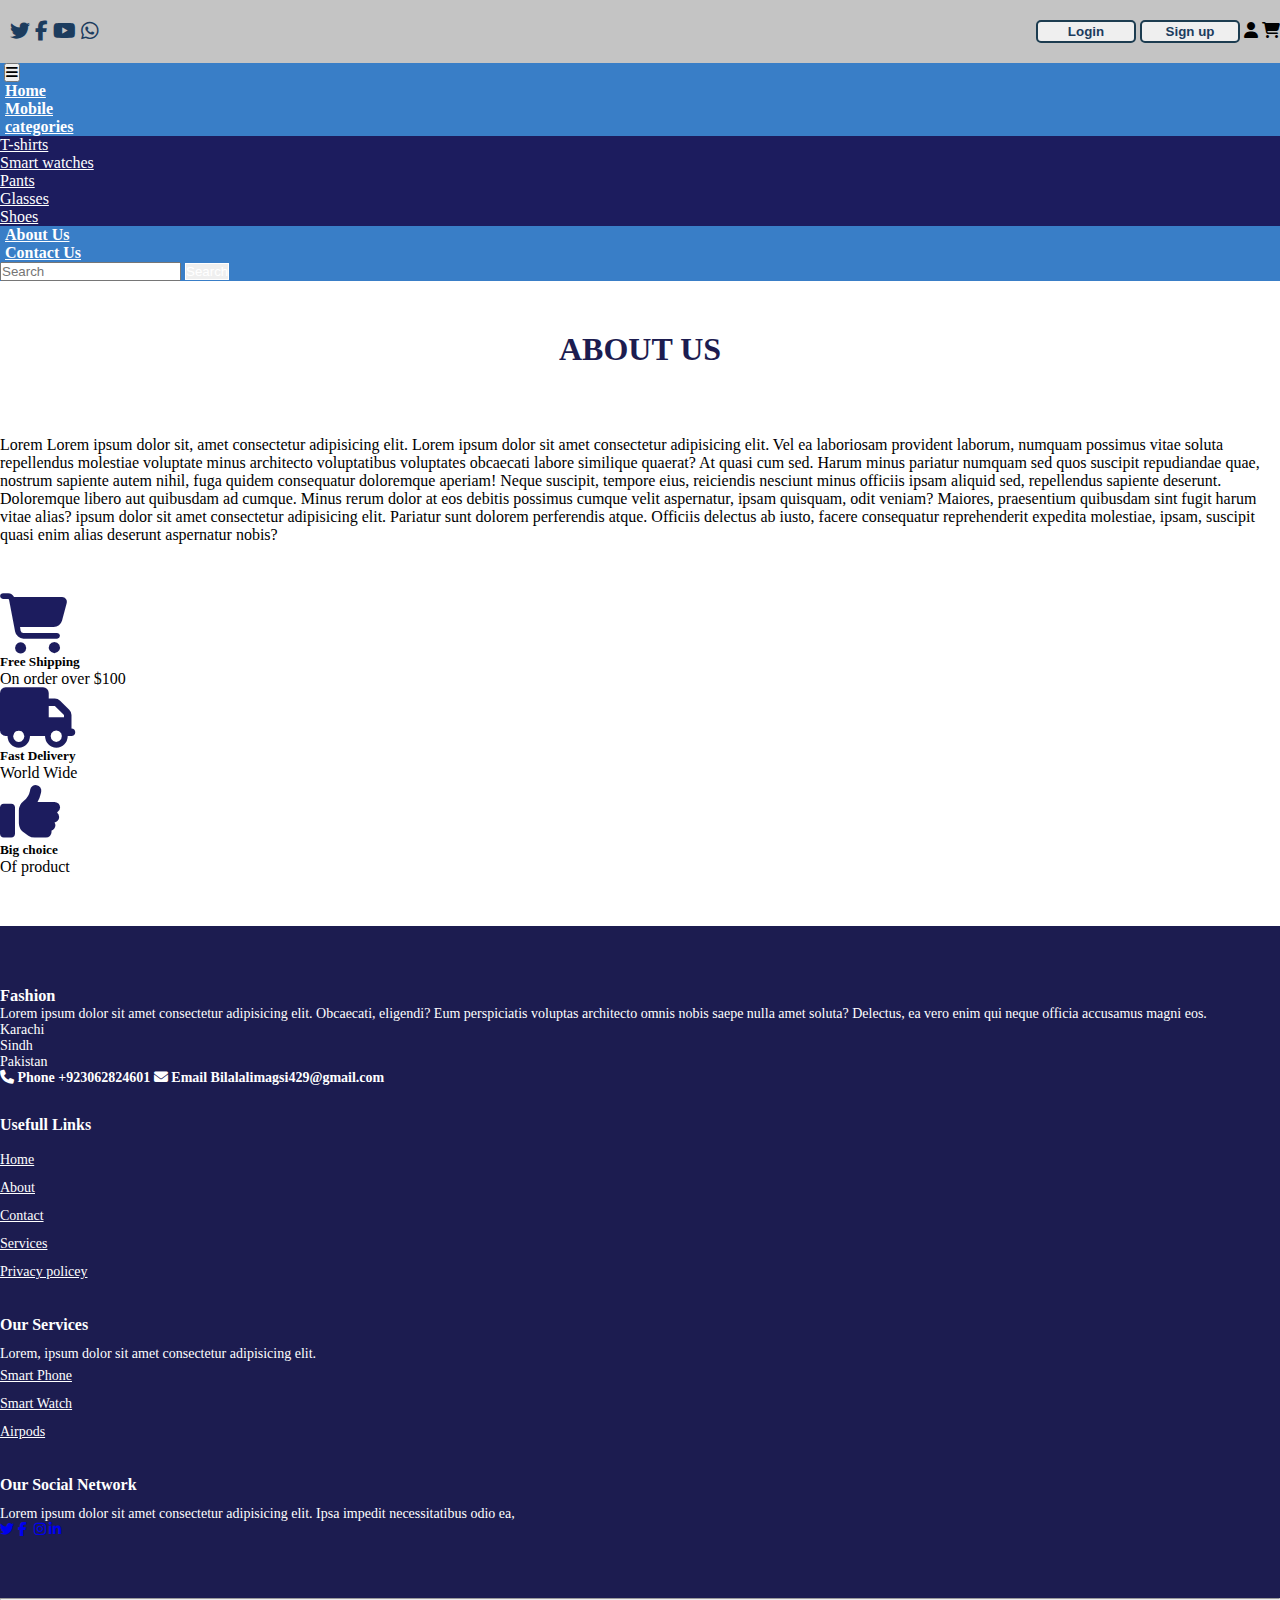
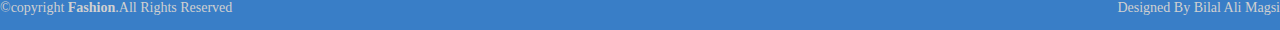
==== about.html @ 321718cd "Add files via upload" ====
<!DOCTYPE html>
<html lang="en">
<head>
    <meta charset="UTF-8">
    <meta name="viewport" content="width=device-width, initial-scale=1.0">
    <title>online shopping</title><link rel="stylesheet" href="style.css">
    <link rel="shortcut icon" type="image" href="/image/pngegg.png">
    <link rel="stylesheet" href="https://cdnjs.cloudflare.com/ajax/libs/font-awesome/6.4.2/css/all.min.css">
    <link href="https://cdn.jsdelivr.net/npm/bootstrap@5.0.2/dist/css/bootstrap.min.css" rel="stylesheet" integrity="sha384-EVSTQN3/azprG1Anm3QDgpJLIm9Nao0Yz1ztcQTwFspd3yD65VohhpuuCOmLASjC" crossorigin="anonymous">
<!-- font style -->
<link rel="preconnect" href="https://fonts.googleapis.com">
<link rel="preconnect" href="https://fonts.gstatic.com" crossorigin>
<link href="https://fonts.googleapis.com/css2?family=Roboto:wght@500&display=swap" rel="stylesheet">
<!-- font style -->
</head>
<body>
    
    <!-- top navbar -->
   <div class="top-navbar">
    <div class="top-icons">
        <i class="fa-brands fa-twitter"></i>
        <i class="fa-brands fa-facebook-f"></i>
        <i class="fa-brands fa-youtube"></i>
        <i class="fa-brands fa-whatsapp"></i>
    </div>
    <div class="other-link">
        <button id="btn-login"><a href="login.html">Login</a></button>
        <button id="btn-login"><a href="signup.html">Sign up</a></button>
        <i class="fa-solid fa-user"></i>
        <i class="fa-solid fa-cart-shopping"></i>
    </div>
   </div>
<!-- top navbar -->
<div class="home-section">
    <!-- navbaar -->
    <nav class="navbar navbar-expand-lg" id="navbar">
        <div class="container-fluid">
          <a class="navbar-brand" href="#"><img src="image/pngegg.png" alt="" width="100px"></a>
          <button class="navbar-toggler" type="button" data-bs-toggle="collapse" data-bs-target="#navbarSupportedContent" aria-controls="navbarSupportedContent" aria-expanded="false" aria-label="Toggle navigation">
            <span><i class="fa-solid fa-bars" style="color:black;" ></i></span>
          </button>
          <div class="collapse navbar-collapse" id="navbarSupportedContent">
            <ul class="navbar-nav me-auto mb-2 mb-lg-0">
              <li class="nav-item">
                <a class="nav-link active" aria-current="page" href="index.html">Home</a>
              </li>
              <li class="nav-item">
                <a class="nav-link" href="mobiles.html">Mobile</a>
              </li>
              <li class="nav-item dropdown">
                <a class="nav-link dropdown-toggle" href="#" id="navbarDropdown" role="button" data-bs-toggle="dropdown" aria-expanded="false">
                  categories
                </a>
                <ul class="dropdown-menu" aria-labelledby="navbarDropdown" style="background-color:#1c1c5e ;" >
                  <li><a class="dropdown-item" href="tshirt.html">T-shirts</a></li>
                  <li><a class="dropdown-item" href="watch.html">Smart watches</a></li>
                  <li><a class="dropdown-item" href="pants.html">Pants</a></li>
                  <li><a class="dropdown-item" href="glasses.html">Glasses</a></li>
                  <li><a class="dropdown-item" href="shoes.html">Shoes</a></li>
                </ul>
              </li>
              <li class="nav-item">
                <a class="nav-link" href="about.html">About Us</a>
              </li>
              <li class="nav-item">
                <a class="nav-link" href="contact.html">Contact Us</a>
              </li> 
            </ul>
            <form class="d-flex">
              <input class="form-control me-2" type="search" placeholder="Search" aria-label="Search">
              <button class="btn btn-outline-success" type="submit" id="Search-btn">Search</button>
            </form>
          </div>
        </div>
      </nav> 

          <!-- navbaar -->

<!-- about -->
<div class="container" id="about">
    <h1>ABOUT US</h1>
    <div class="row" style="margin-top: 50px;">
    <div class="col-example col-xl-3 col-lg-4 col-md-6 col-sm-12">
        <div class="card">
            <img src="image/about.jpeg" alt="">
        </div>
    </div>
    <div class="col-example col-xl-3 col-lg-4 col-md-6 col-sm-12">
        <p>Lorem Lorem ipsum dolor sit, amet consectetur adipisicing elit.
            Lorem ipsum dolor sit amet consectetur adipisicing elit. Vel ea
             laboriosam provident laborum, numquam possimus vitae soluta repellendus
              molestiae voluptate minus architecto voluptatibus voluptates obcaecati
               labore similique quaerat? At quasi cum sed. Harum minus pariatur numquam 
               sed quos suscipit repudiandae quae, nostrum sapiente autem nihil,
             fuga quidem consequatur doloremque aperiam! Neque suscipit, tempore eius,
              reiciendis nesciunt minus officiis ipsam aliquid sed, repellendus sapiente deserunt.
               Doloremque libero aut quibusdam ad cumque. Minus rerum dolor at eos debitis possimus
                cumque velit aspernatur, ipsam quisquam, odit veniam? Maiores, praesentium quibusdam 
                sint fugit harum vitae alias? ipsum dolor sit amet consectetur adipisicing elit.
                 Pariatur sunt dolorem perferendis atque. Officiis delectus ab iusto, facere consequatur
                  reprehenderit expedita molestiae, ipsam, suscipit quasi enim alias deserunt aspernatur nobis?</p>
    </div>
    </div>
</div>
<!-- about -->
 
<!-- offer -->
<div class="container" id="offer">
    <div class="row">
        <div class="col-example col-xl-3 col-lg-4 col-md-6 col-sm-12">
            <i class="fa-solid fa-cart-shopping"></i>
            <h5>Free Shipping</h5>
            <p>On order over $100</p>
        </div> 
        <div class="col-example col-xl-3 col-lg-4 col-md-6 col-sm-12">
            <i class="fa-solid fa-truck"></i>
            <h5>Fast Delivery</h5>
            <p>World Wide</p>
        </div> 
        <div class="col-example col-xl-3 col-lg-4 col-md-6 col-sm-12">
            <i class="fa-solid fa-thumbs-up"></i>
            <h5>Big choice</h5>
            <p>Of product</p>
        </div> 
    </div>
</div>
<!-- offer -->
<!-- footer -->
<footer id="footer" style="margin-top: 50px;">
<div class="footer-top">
    <div class="container">
        <div class="row">   
            <div class="col-example col-xl-3 col-lg-4 col-md-6 col-sm-12 footer-links">
                <h3>Fashion</h3>
                <p>Lorem ipsum dolor sit amet consectetur adipisicing elit. Obcaecati, eligendi? Eum perspiciatis voluptas architecto omnis nobis saepe nulla amet soluta? Delectus, ea vero enim qui neque officia accusamus magni eos.</p>
                 <p>
                    Karachi <br>
                    Sindh <br>
                    Pakistan <br>
                 </p>
                 <strong><i class="fas fa-phone"></i> Phone <strong>+923062824601</strong></strong>
                 <strong><i class="fa-solid fa-envelope"></i> Email <strong>Bilalalimagsi429@gmail.com</strong></strong>

                </div>
                <div class="col-example col-xl-3 col-lg-4 col-md-6 col-sm-12 footer-links">
                <h4>Usefull Links</h4>
                <ul>
                    <li><a href="index.html">Home</a></li>
                    <li><a href="about.html">About</a></li>
                    <li><a href="contact.html">Contact</a></li>
                    <li><a href="">Services</a></li>
                    <li><a href="">Privacy policey</a></li>
                </ul>
        </div>
        <div class="col-example col-xl-3 col-lg-4 col-md-6 col-sm-12 footer-links">
            <h4>Our Services</h4>
            <p>Lorem, ipsum dolor sit amet consectetur adipisicing elit.</p>
            <ul>
                <li><a href="#">Smart Phone</a></li>
                <li><a href="#">Smart Watch</a></li>
                <li><a href="#">Airpods</a></li>
            </ul>
        </div>
        <div class="col-example col-xl-3 col-lg-4 col-md-6 col-sm-12 footer-links">
            <h4>Our Social Network</h4>
            <p>Lorem ipsum dolor sit amet consectetur adipisicing elit. Ipsa impedit necessitatibus odio ea,</p>
        <div class="social-links mt-3">
            <a href="#" class="twitter"><i class="fa-brands fa-twitter"></i></a>
            <a href="#" class="twitter"><i class="fa-brands fa-facebook-f"></i></a>
            <a href="#" class="twitter"><i class="fa-brands fa-google.plus"></i></a>
            <a href="#" class="twitter"><i class="fa-brands fa-instagram"></i></a>
            <a href="#" class="twitter"><i class="fa-brands fa-linkedin-in"></i></a>
         </div>       
        </div>
        </div>
    </div>
</div>
<hr><div class="container py-4">
    <div class="copyright">
        &copy;copyright <strong>Fashion</strong>.All Rights Reserved
    </div>
    <div class="credits">
        Designed By Bilal Ali Magsi
    </div>
</div>
</footer>
<!-- footer -->

<a href="#" class="arrow"><i><img src="image/arrow.png" alt="" width="50px"></i></a>





    
        <script src="https://cdn.jsdelivr.net/npm/bootstrap@5.0.2/dist/js/bootstrap.bundle.min.js" integrity="sha384-MrcW6ZMFYlzcLA8Nl+NtUVF0sA7MsXsP1UyJoMp4YLEuNSfAP+JcXn/tWtIaxVXM" crossorigin="anonymous"></script>
    
</body>
</html>
---- style.css ----
*{
    margin: 0;
    padding: 0;
    box-sizing: border-box;

}
.top-navbar{
    width: 100%;
    height: 7vh;
    background-color: #a6a6a6a9;
    display: flex;
    align-items: center;
    text-align: center;
    justify-content: space-between;
}
.top-icons{
    margin-left: 45px;
}
.top-icons{
    font-size: 20px;
    color: #1c3c5e;
    margin-left:10px;
    cursor: pointer;
}
.other.links{
margin-right:13px;
}
.other-links.i{
     color: #1c3c5e;
     font-size: 20px;
     margin-left: 10px;
     cursor: pointer;
}
#btn-login{
    width: 100px;
    border: 2px solid #1c3c50;
    color: #1c3c5e;
    font-weight: bold;
    border-radius: 5px;
    height: 3ch;
    transition: 0.5s ease;
    cursor: pointer;
}
#btn-login a{
    text-decoration: none;
    color: #1c3c5e;
    transition: 0.5s ease;
}
#btn-login a:hover{
    background-color:#1c3c50 ;
    color: white;
}
#btn-login:hover{
    background-color:#1c3c50 ;
    color: white;
}
#btn-signup{
    width: 100px;
    border: 2px solid #1c3c50;
    color: #1c3c5e;
    font-weight: bold;
    border-radius: 5px;
    height: 3ch;
    transition: 0.5s ease;
    cursor: pointer;
}
#btn-signup a{
    text-decoration: none;
    color: #1c3c5e;
    transition: 0.5s ease;
}
#btn-signup a:hover{
    background-color:#1c3c50 ;
    color: white;
}
#btn-signup:hover{
    background-color:#1c3c50 ;
    color: white;
}
@media screen and (max-width:500px){
    .top-icons{
        margin-left: 30px;
    }
    .top-icons i{
font-size: 15px;
    }
    .other-links.i{
        font-size: 15px;
    }
    .btn-login{
        width:60px;
        height: 5vh;
        font-size:13px ;
    }
    #btn-signup{
        width: 70px;
        height: 5vh;
        font-size: 13px;
    } 
}
@media screen and (max-width:350px){
    .top-icons{
        margin-left: 10px;
    }
    .top-icons i{
font-size: 10px;
    }
    .other-links{
        margin-right: 10px;
    }
    .other-links.i{
        font-size: 10px;
    }
    .btn-login{
        width:50px;
        height: 5vh;
        font-size: 13px;
    }
    #btn-signup{
        width: 60px;
        height: 5vh;
        font-size: 13x;
    }
}
@media screen and (max-width:350px){
    .top-icons{
        margin-left: 5px;
    }
    .top-icons i{
font-size: 12px;
    }
    .other-links{
        margin-right: 10px;
    }
    .other-links.i{
        font-size: 12px;
    }
    .btn-login{
        width:40px;
        height: 5vh;
        font-size: 10px;
    }
    #btn-signup{
        width: 50px;
        height: 5vh;
        font-size: 10p x;
    }
}
/* home section */
.home-section{
    width: 100%;
    height: 93vh;
    background-color:white;
}
/* navbar */
#navbar{
    background-color: #397ec7;
    font-size: 16px;
    font-family: 'Roboto Slab', serif;
}
#navbar .nav-link{
    color: white;
    font-weight: bold;
    margin-left: 5px;
    transition: 0.5s ease;

}

#navbar .nav-link:hover{
    color: white;
    border-radius: 5px;
}
.dropdown li a{
    color: white;
}
#Search-btn{
    color: white;
    border: 1px solid white;
}
#Search-btn:hover{
    background-color: #1c3c5e;
}
/* navbar */
/* home content */
.home{
    display: flex;
    align-items: center;
    justify-content: center;
    flex-wrap: wrap;
    position: relative;
    z-index: 0;
    font-family:'Roboto Slab', serif;
}
.home .img{
    flex: 1 1 400px;
}
.home .img img{
    width: 100%;
    height: 400px;
}
.home .content{
    flex: 1 1 400px;
    margin-top: 30px;
}
.content h3{
    margin-left: 70px;
    font-size: 50px;
    text-shadow: 1px 1px 1px black;
    color: #1c1c5e;
    font-weight: bold;
}
.content h3 span{
    font-size: 40px;
}
.content p{
    margin-left: 70px;
    color: #1c1c5e;
}
.content #shopnow{
    margin-left: 70px;
    width: 200px;
    height: 30px;
    border:2px solid #1c3c50;
    font-weight: bold;
    transition: 0.5s ease;
    cursor: pointer;
}
.content #shopnow:hover{
    background-color: #1c3c50;
    color: white;
}
@media screen and (max-width:800px){
    .content h3{
        margin-left: 50px;
        font-size: 40px;
    }
    .content p{
        margin-left: 50px;
    }
    .content #shopnow{
        margin-left: 50px;
    }
}
@media screen and (max-width:570px){
    .content h3{
        margin-left: 20px;
        
    }
    .content p{
        margin-left: 20px;
    }
    .content #shopnow{
        margin-left: 20px;
    }
}
@media screen and (max-width:799px){
   .home-section{
    height: 150vh;
   }
}
@media screen and (max-width:550px){
    .home-section{
     height: 100vh;
    }
 }
 @media screen and (max-width:300px){
    .home-section{
     height: 60vh;
    }
 }
 /* top cards */
#top-cards{
    margin-top: 30px;
    font-family: 'Roboto Slab', serif;
}
#top-cards .cards img{
    height: 60vh;
    /* width: 200px; */
}
#top-cards h5{
    color: #1c1c50;
    font-weight: bold;
}
#top-cards button{
    width: 150px;
    height: 33px;
    font-weight: bold;
    letter-spacing: 3px;
    background: transparent;
    color: #1c1c5e;
    border: 2px solid #1c1c5e;
    transition: 0.5s ease;
    cursor: pointer;
}
#top-cards button:hover{
    background-color: #1c1c5e;
    color: white;
}
 /* top cards */
/* banner */
.banner{
    width: 100%;
    height: 60vh;
    margin-top: 90px;
    background-image: linear-gradient(rgba(0,0,0,0.3),rgba(0,0,0,0.3)),url(./image/ban1.jpg);
}
.banner .content{
    text-align: center;
    padding-top: 100px;
}
.banner .content h1{
    color: white;
    text-shadow: 1px 1px 1px black;
    letter-spacing: 3px;
}
.banner .content p{
     color: white;
     text-shadow: 1px 1px 1px black;
     letter-spacing: 3px;
}
#bannerbtn button{
    width: 150px;
    height: 30px;
    background: transparent;
    color: white;
    border: 2px solid white;
    transition: 0.5s ease;
    cursor: pointer;

}
#bannerbtn button:hover{
    background-color: #1c1c5e;
    border: none;

}
/* banner */
/* banner2 */
.banner2{
    width: 100%;
    height: 50vh;
    margin-top: 50px;
    background-image: linear-gradient(rgba(0,0,0,0.3),rgba(0,0,0,0.3)),url(./image/ban5.jpg);
}
.banner2 .content2{
    text-align: center;
    padding-top: 100px;
}
.banner2 .content2 h1{
    color: white;
    text-shadow: 1px 1px 1px black;
    letter-spacing: 3px;
}
.banner2 .content2 p{
     color: white;
     text-shadow: 1px 1px 1px black;
     letter-spacing: 3px;
}
#bannerbtn2 button{
    width: 150px;
    height: 30px;
    background: transparent;
    color: white;
    border: 2px solid white;
    transition: 0.5s ease;
    cursor: pointer;

}
#bannerbtn2 button:hover{
    background-color: #1c1c5e;
    border: none;

}
/* banner2 */
/* banner3 */
.banner3{
    width: 100%;
    height: 50vh;
    margin-top: 50px;
    background-image: linear-gradient(rgba(0,0,0,0.3),rgba(0,0,0,0.3)),url(./image/ssssss.jpg);
}
.banner3 .content3{
    text-align: center;
    padding-top: 100px;
}
.banner3 .content3 h1{
    color: white;
    text-shadow: 1px 1px 1px black;
    letter-spacing: 3px;
}
.banner3 .content3 p{
     color: white;
     text-shadow: 1px 1px 1px black;
     letter-spacing: 3px;
}
#bannerbtn3 button{
    width: 150px;
    height: 30px;
    background: transparent;
    color: white;
    border: 2px solid white;
    transition: 0.5s ease;
    cursor: pointer;

}
#bannerbtn3 button:hover{
    background-color: #1c1c5e;
    border: none;

}
/* banner3 */
/* banner4 */
.banner4{
    width: 100%;
    height: 50vh;
    margin-top: 50px;
    background-image: linear-gradient(rgba(0,0,0,0.3),rgba(0,0,0,0.3)),url(./image/sbsb.jpg);
}
.banner4 .content4{
    text-align: center;
    padding-top: 100px;
}
.banner4 .content4 h1{
    color: white;
    text-shadow: 1px 1px 1px black;
    letter-spacing: 3px;
}
.banner4 .content4 p{
     color: white;
     text-shadow: 1px 1px 1px black;
     letter-spacing: 3px;
}
#bannerbtn4 button{
    width: 150px;
    height: 30px;
    background: transparent;
    color: white;
    border: 2px solid white;
    transition: 0.5s ease;
    cursor: pointer;

}
#bannerbtn3 button:hover{
    background-color: #1c1c5e;
    border: none;

}
/* banner4 */
/* banner5 */
.banner5{
    width: 100%;
    height: 50vh;
    margin-top: 50px;
    background-image: linear-gradient(rgba(0,0,0,0.3),rgba(0,0,0,0.3)),url(./image/watchban.jpeg);
}
.banner5 .content5{
    text-align: center;
    padding-top: 100px;
}
.banner5 .content5 h1{
    color: white;
    text-shadow: 1px 1px 1px black;
    letter-spacing: 3px;
}
.banner5 .content5 p{
     color: white;
     text-shadow: 1px 1px 1px black;
     letter-spacing: 3px;
}
#bannerbtn5 button{
    width: 150px;
    height: 30px;
    background: transparent;
    color: white;
    border: 2px solid white;
    transition: 0.5s ease;
    cursor: pointer;

}
#bannerbtn5 button:hover{
    background-color: #1c1c5e;
    border: none;

}
/* banner5 */
/* banner6 */
.banner6{
    width: 100%;
    height: 50vh;
    margin-top: 50px;
    background-image: linear-gradient(rgba(0,0,0,0.3),rgba(0,0,0,0.3)),url(./image/glas.jpeg);
}
.banner6 .content6{
    text-align: center;
    padding-top: 100px;
}
.banner6 .content6 h1{
    color: white;
    text-shadow: 1px 1px 1px black;
    letter-spacing: 3px;
}
.banner6 .content6 p{
     color: white;
     text-shadow: 1px 1px 1px black;
     letter-spacing: 3px;
}
#bannerbtn6 button{
    width: 150px;
    height: 30px;
    background: transparent;
    color: white;
    border: 2px solid white;
    transition: 0.5s ease;
    cursor: pointer;

}
#bannerbtn6 button:hover{
    background-color: #1c1c5e;
    border: none;

}
/* banner6 */
/* banner7 */
.banner7{
    width: 100%;
    height: 50vh;
    margin-top: 50px;
    background-image: linear-gradient(rgba(0,0,0,0.3),rgba(0,0,0,0.3)),url(./image/pantban.avif);
}
.banner7 .content7{
    text-align: center;
    padding-top: 100px;
}
.banner7 .content7 h1{
    color: white;
    text-shadow: 1px 1px 1px black;
    letter-spacing: 3px;
}
.banner7 .content7 p{
     color: white;
     text-shadow: 1px 1px 1px black;
     letter-spacing: 3px;
}
#bannerbtn7 button{
    width: 150px;
    height: 30px;
    background: transparent;
    color: white;
    border: 2px solid white;
    transition: 0.5s ease;
    cursor: pointer;

}
#bannerbtn7 button:hover{
    background-color: #1c1c5e;
    border: none;

}
/* banner7 */
/* product card */
#product-cards{
    font-family: 'Roboto Slab', serif;
    margin-top: 100px;
}
#product-cards .card{
    box-shadow: rgba(100,100,111,0.2) 0px 7px 29px 0px;
}
#product-cards h1{
    margin-top: 30px;
    color: #1c1c50;
    text-shadow: 1px 1px 1px black;
}
#product-cards h3{
    letter-spacing: 3px;
    color: #1c1c50;
    text-shadow: 1px 1px 1px black;
    font-weight: bold;
}
#produvt-cards h5 span{
    float: right;
    color: #1c1c50;
    cursor: pointer;
}
.checked{
    color: rgb(255, 166, 0);
}
#viewmorebtn{
    display: flex;
    justify-content: center;
    margin: auto;
    text-decoration: none;
    margin-top: 30px;
    width: 200px;
    height: 32px;
    color: #1c1c50;
    letter-spacing: 5px;
    font-weight: bold;
    background: transparent;
    border: 2px solid #1c1c50;
    transition: 0.5s ease;
}
#viewmorebtn:hover{
    background-color: #1c1c50;
    color: white;
}
/* product card */
/* offer */
#offer{
    margin-top: 50px;
}
#offer i{
    font-size:60px;
    color: #1c1c5e;
}
/* offer */
/* footer */
#footer{
    padding:0 0 30px 0;
    color:#d0d0d0 ;
    font-size: 14px;
    background-color:#397ec7;
    font-family:'Roboto Slab', serif;
}
#footer .footer-top{
    padding: 60px 0 30px;
    background: #1c1c50;
    color: white;
}
#footer .footer-top .footer-contact h3{
    color: white;
    text-shadow: 1px 1px 1px black;
}
#footer .footer-top .footer-contact h4{
    font-size: 22px;
    margin: 0 0 300px 0;
    padding: 2px 0 2px 0;
    line-height: 1;
    font-weight: 700;
}
#footer .footer-top .footer-contact p{
    font-size: 14px;
    margin: 0;
    color: white;
    padding: 2px 0 2px 0;
    line-height: 1;
    font-weight: 700;
}
#footer .footer-top h4{
    font-size: 16px;
    font-weight: bold;
    position: relative;
    padding-bottom: 12px;
}
#footer .footer-top .footer-links{
    margin-bottom: 30px;
}
#footer .footer-top .footer-links ul{
    list-style: none;
    padding: 0;
    margin: 0;
}
#footer .footer-top .footer-links ul li{
    align-items: center;
    padding-right: 10px 0;
    display:flex;
}
#footer .footer-top .footer-links ul li:first-child{
    padding: 0;
}
#footer .footer-top .footer-links ul li a{
    color: white;
    line-height: 2;
}
#footer .footer-top.socail-links a{
    font-size:18px ;
    display: inline-block;
    color: white;
    line-height: 1;
    padding-right: 50px;
    width: 36px;
    height: 36px;
    transition: 0.5s ease;
}
#footer .copyright{
    text-align: center;
    float: left;
}
#footer .credits{
    float: right;
    text-align: center;
}
/* footer */
html{
    scroll-behavior: smooth;
}
.arrow{
    position:fixed;
    /* background-color: #397ec7; */
    /* border: 2px solid black; */
    border-radius: 50px;
    height: 50px;
    bottom: 40px;
    right: 50px;
    text-decoration: none;
    align-items: center;
    line-height: 50px;
}
/* log in */
.login{
    width: 50%;
    margin:20px;
    font-family: 'Roboto Slab', serif;
}
#side1{
    background-color: #397ec7;
    height: 76vh;
    border-radius: 5px;
    box-shadow: rgba(100,100,111,0.2) 0px 7px 29px 0px;
}
#side1 h3{
    color: white;
    font-weight: bold;
    text-shadow: 1px 1px 1px black;
    margin-top: 200px;
    align-items: center;
    text-align: center;
}
#side1 p{
    color: white;
    font-weight: bold;
    align-items: center;
    text-align: center;
}
#btn{
    align-items: center;
    text-align: center;
    border: 2px solid white;
    border-radius: 10px;
}
#btn a{
    text-decoration: none;
    color: white;
}
#side2{
    background-color: white;
    border-radius: 5px;
    box-shadow: rgba(100,100,111,0.2) 0px 7px 29px 0px;
    align-items: center;
    text-align: center;
}
#side2 h3{
    margin-top: 50px;
    color: #1c1c50;
    font-weight: bold;
}
#side2 .inp{
    margin-top: 32px;
}
#side2 input{
    width: 500px;
    margin-top: 20px;
    height: 36px;
    align-items: center;
}
#side2 p{
    margin-top: 20px;
    cursor: pointer;
}
#side2 .icons i{
    margin-left: 10px;
    cursor:pointer;
}
#login{
    margin-top: 10px;
}
#login button{
    width: 200px;
    height: 32px;
    color: white;
    background-color:#397ec7;
    border: none;
    font-weight: bold;
}
@media screen and (max-width:992px){
    #side2 input{
        width: 300px;
    }
}
@media screen and (max-width:530px){
    #side2 input{
        width: 250px;}}
@media screen and (max-width:330px){
    #side2 input{
        width: 200px;
    }
}
/* log in */
/* about */
#about{
    margin-top: 50px;
}
#about h1{
    text-align: center;
    font-weight: bold;
    color: #1c1c50;
}
/* about */

/* contact */
#contact{
    margin-top: 50px;
}
#contact h1{
    color: #1c1c50;
    text-shadow: 0px 0px 1px black;
}
#contact .card{
    height:80px;
    margin-top: 20px;
    box-shadow: rgba(100,100,111,0.2) 0px 7px 29px 0px; 
}
#contact .card i{
    margin-top: 10px;
    margin-left: 10px;
    font-size: 15px;
    color: #1c1c50;
    font-weight: bold;
    letter-spacing: 3px;
}
#contact .card h6{
    margin-left: 10px;
    margin-top: 10px;
    letter-spacing: 1px;
    font-weight: bold;
    color: #1c1c5e;
}
#messagebtn button{
    margin-top: 30px;
    width: 200px;
    height:33px;
    background: transparent;
    border: 2px solid #1c1c5e;
    color: #1c1c50;
    font-weight: bold;
    letter-spacing: 3px;
    transition: 0.5s ease;
}
#messagebtn button:hover{
    background-color: #1c1c5e;
    color: white;
}
/* contact */
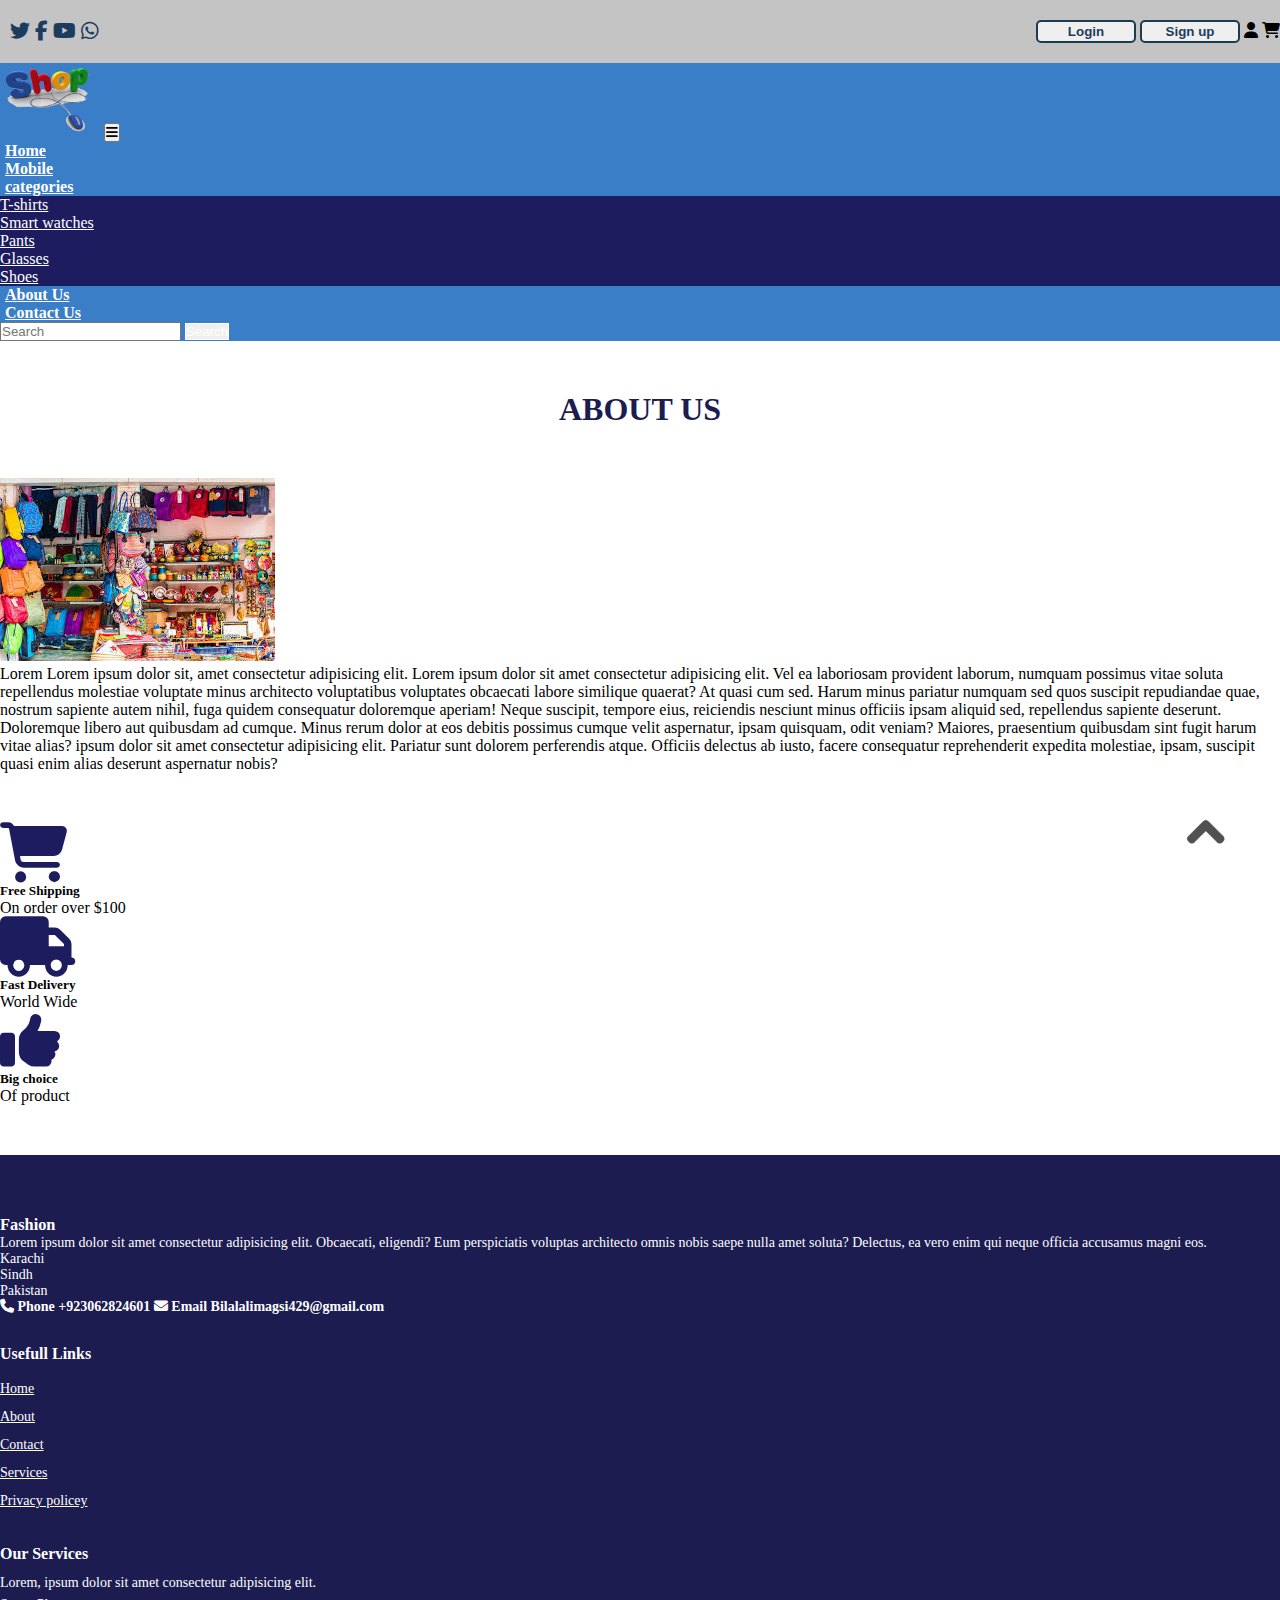
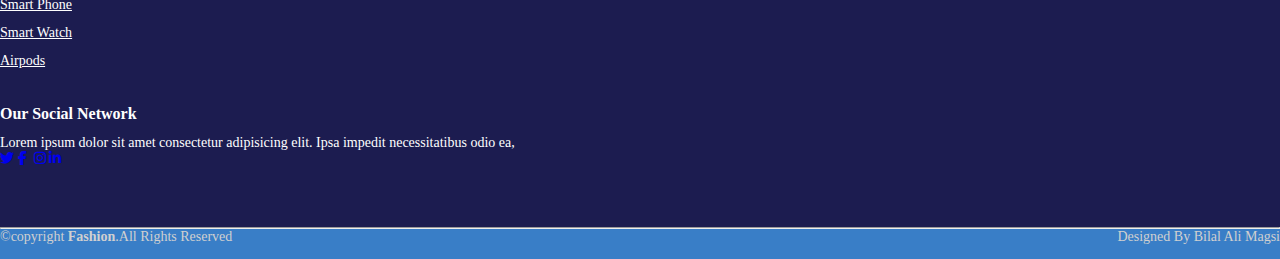
==== commit e4bb3389: "Add files via upload" ====
--- a/about.html
+++ b/about.html
@@ -4,7 +4,7 @@
     <meta charset="UTF-8">
     <meta name="viewport" content="width=device-width, initial-scale=1.0">
     <title>online shopping</title><link rel="stylesheet" href="style.css">
-    <link rel="shortcut icon" type="image" href="/image/pngegg.png">
+    <link rel="shortcut icon" type="image" href="pngegg.png">
     <link rel="stylesheet" href="https://cdnjs.cloudflare.com/ajax/libs/font-awesome/6.4.2/css/all.min.css">
     <link href="https://cdn.jsdelivr.net/npm/bootstrap@5.0.2/dist/css/bootstrap.min.css" rel="stylesheet" integrity="sha384-EVSTQN3/azprG1Anm3QDgpJLIm9Nao0Yz1ztcQTwFspd3yD65VohhpuuCOmLASjC" crossorigin="anonymous">
 <!-- font style -->
@@ -35,7 +35,7 @@
     <!-- navbaar -->
     <nav class="navbar navbar-expand-lg" id="navbar">
         <div class="container-fluid">
-          <a class="navbar-brand" href="#"><img src="image/pngegg.png" alt="" width="100px"></a>
+          <a class="navbar-brand" href="#"><img src="pngegg.png" alt="" width="100px"></a>
           <button class="navbar-toggler" type="button" data-bs-toggle="collapse" data-bs-target="#navbarSupportedContent" aria-controls="navbarSupportedContent" aria-expanded="false" aria-label="Toggle navigation">
             <span><i class="fa-solid fa-bars" style="color:black;" ></i></span>
           </button>
@@ -82,7 +82,7 @@
     <div class="row" style="margin-top: 50px;">
     <div class="col-example col-xl-3 col-lg-4 col-md-6 col-sm-12">
         <div class="card">
-            <img src="image/about.jpeg" alt="">
+            <img src="about.jpeg" alt="">
         </div>
     </div>
     <div class="col-example col-xl-3 col-lg-4 col-md-6 col-sm-12">
@@ -186,7 +186,7 @@
 </footer>
 <!-- footer -->
 
-<a href="#" class="arrow"><i><img src="image/arrow.png" alt="" width="50px"></i></a>
+<a href="#" class="arrow"><i><img src="arrow.png" alt="" width="50px"></i></a>
 
 
 
